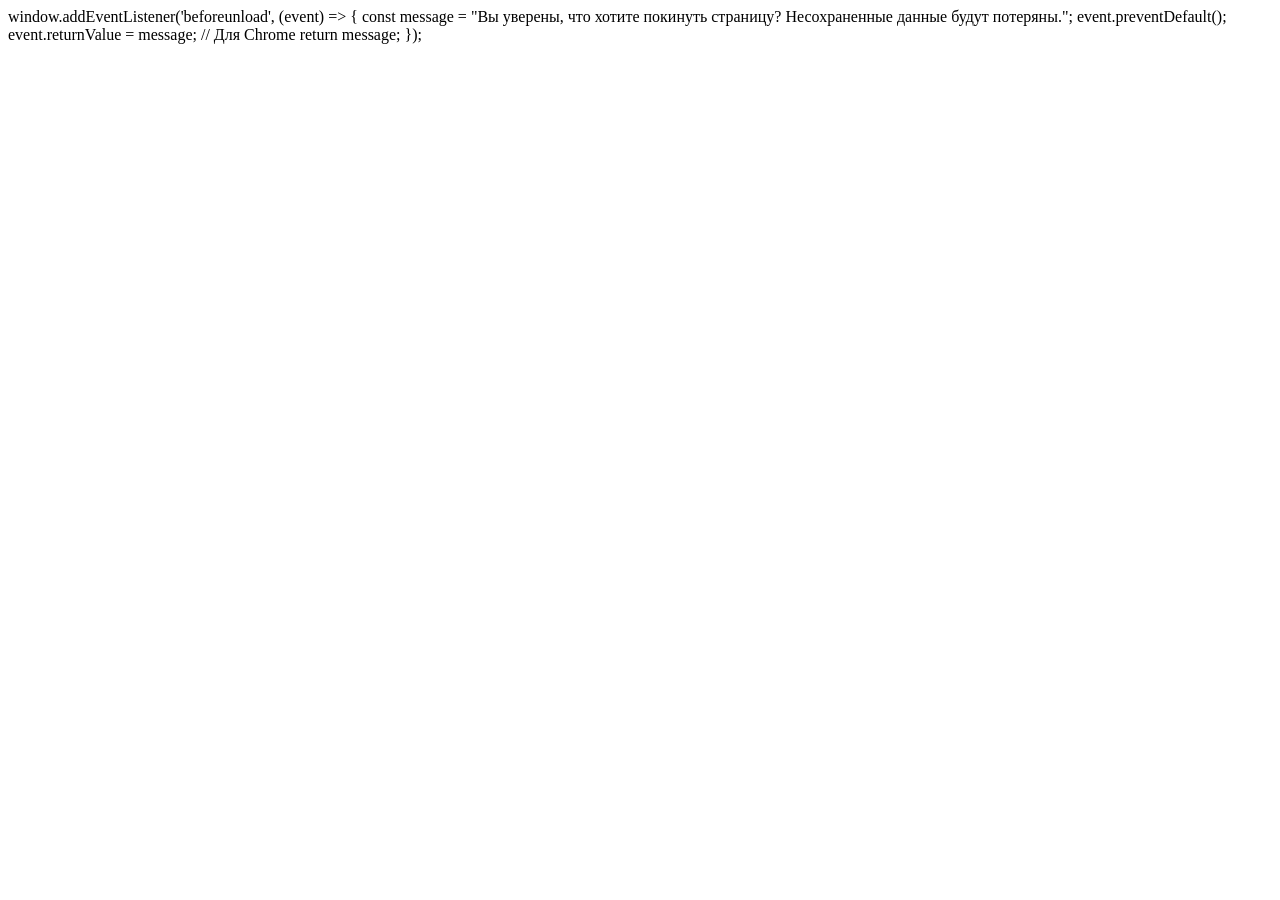
==== close.html @ 981ea00f "Rename close.js to close.html" ====
<html lang="en">
<head>
    <meta charset="UTF-8">
    <meta name="viewport" content="width=device-width, initial-scale=1.0">
    <title>Document</title>
</head>
<body>
    window.addEventListener('beforeunload', (event) => {
    const message = "Вы уверены, что хотите покинуть страницу? Несохраненные данные будут потеряны.";

    event.preventDefault();
    event.returnValue = message; // Для Chrome

    return message;
});
</body>
</html>
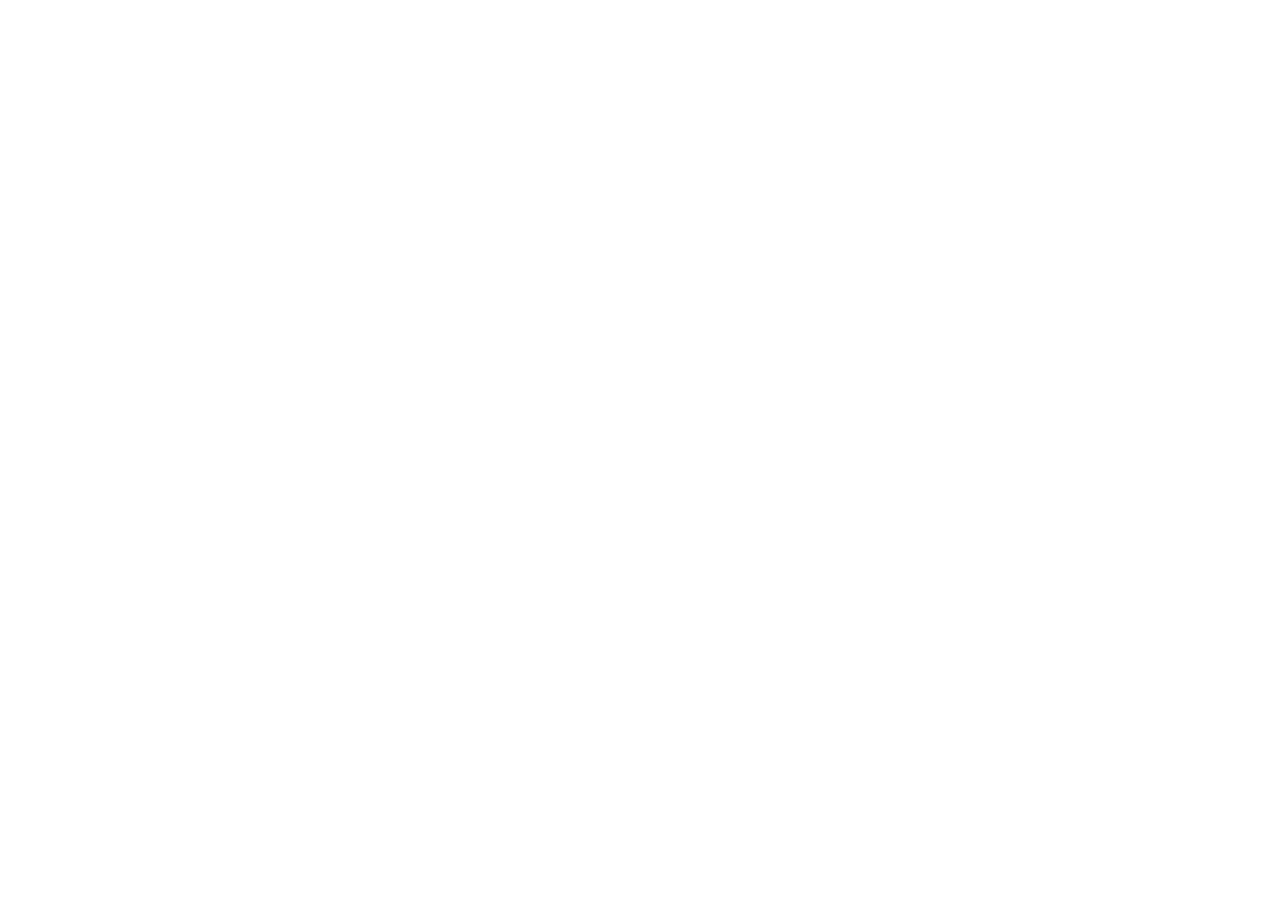
==== commit b1c5cc1b: "Update close.html" ====
--- a/close.html
+++ b/close.html
@@ -5,6 +5,7 @@
     <title>Document</title>
 </head>
 <body>
+    <script>
     window.addEventListener('beforeunload', (event) => {
     const message = "Вы уверены, что хотите покинуть страницу? Несохраненные данные будут потеряны.";
 
@@ -13,5 +14,6 @@
 
     return message;
 });
+        </script>
 </body>
 </html>
